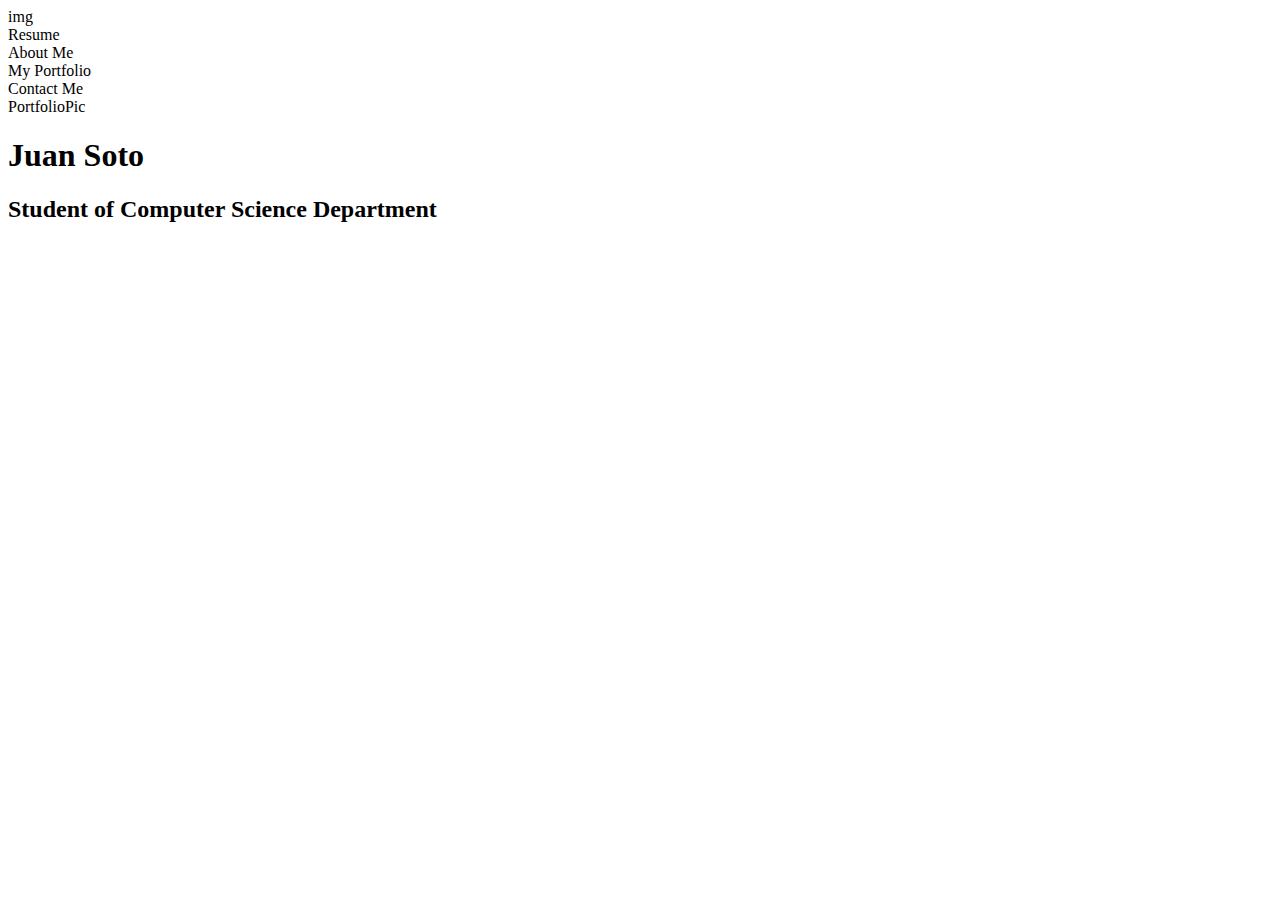
==== src/index.html @ fd96040c "Added work for Hw3 Index and class work" ====
<!DOCTYPE html>
<html lang="en">
<head>
    <meta charset="UTF-8">
    <meta http-equiv="X-UA-Compatible" content="IE=edge">
    <meta name="viewport" content="width=device-width, initial-scale=1.0">
    <title>Document</title>
</head>
<body>
    <header>
        <div>img</div>
        <nav>Resume</nav>
        <nav>About Me</nav>
        <nav>My Portfolio</nav>
        <nav>Contact Me</nav>
    </header>
    <main>
        <div>PortfolioPic</div>
        <h1>Juan Soto</h1>
        <h2>Student of Computer Science Department</h2>
    </main>
</body>
</html>
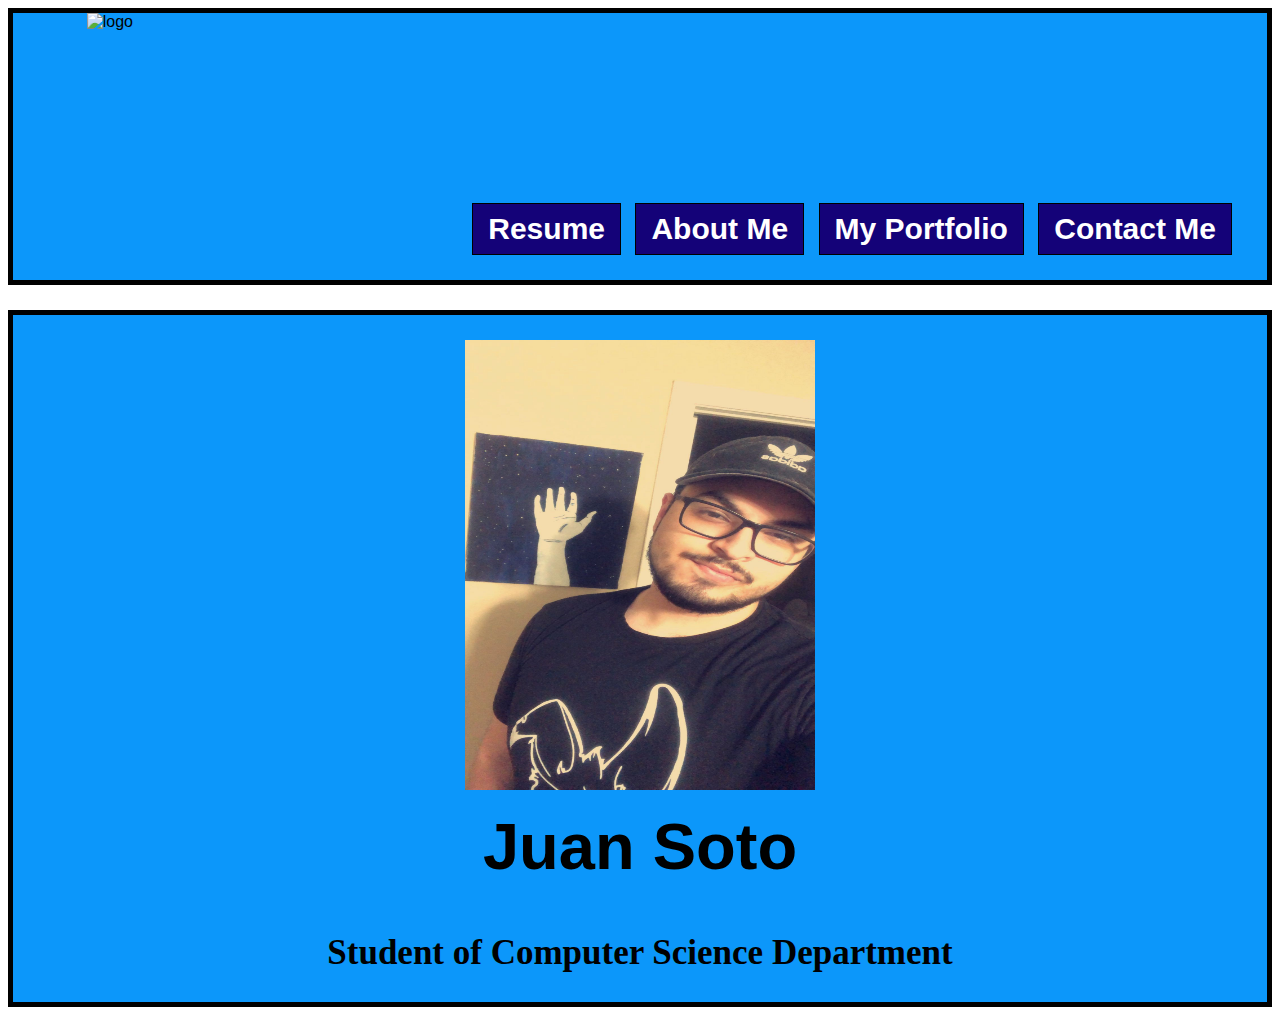
==== commit 95a5bab8: "Inserted final touches to Index Web page and added images to 'images' folder" ====
--- a/src/index.html
+++ b/src/index.html
@@ -4,20 +4,34 @@
     <meta charset="UTF-8">
     <meta http-equiv="X-UA-Compatible" content="IE=edge">
     <meta name="viewport" content="width=device-width, initial-scale=1.0">
-    <title>Document</title>
+    <link rel="stylesheet" href="/style/style.css">
+    <title>Index Page</title>
 </head>
 <body>
     <header>
-        <div>img</div>
-        <nav>Resume</nav>
-        <nav>About Me</nav>
-        <nav>My Portfolio</nav>
-        <nav>Contact Me</nav>
+        <div id="header-box">
+            <div class="header-img"><img src="http://www.sfasu.edu/themes/custom/sfa/css/images/logo.png" alt="logo"></div>
+            <div id="anchor-box">
+                <nav id="anchors"><a href="#resume">Resume</a></nav>
+            </div>
+            <div id="anchor-box">
+                <nav id="anchors"><a href="#about-me">About Me</a></nav>
+            </div>
+            <div id="anchor-box">
+                <nav id="anchors"><a href="#my-portfolio">My Portfolio</a></nav>
+            </div>
+            <div id="anchor-box">
+                <nav id="anchors"><a href="#contact-me">Contact Me</a></nav>
+            </div>
+        </div>
+        
     </header>
     <main>
-        <div>PortfolioPic</div>
-        <h1>Juan Soto</h1>
-        <h2>Student of Computer Science Department</h2>
+        <div class="info-box">
+            <div class="picture-box"><img id="self-portrait" src="/images/IMG_1965.JPG" alt="Self-Portrait"></div>
+            <h1>Juan Soto</h1>
+            <h2>Student of Computer Science Department</h2>
+        </div>
     </main>
 </body>
 </html>--- a/style/style.css
+++ b/style/style.css
@@ -0,0 +1,79 @@
+body {
+    background-image: url("https://i.pinimg.com/736x/f3/90/51/f3905139450f648eb3eb8feda64f0b1a.jpg");
+}
+
+#header-box {
+    border: 5px #000000 solid;
+    background-color: #0c97fa;
+    text-align: right;
+    font-family:Arial, Helvetica, sans-serif ;
+    padding-right: 25px;
+    padding-bottom: 25px;
+    min-height: 80px;
+}
+
+.header-img{
+    width: 120px;
+    height: 125px;
+}
+
+#anchor-box {
+    display: inline-block;
+    margin-right: 10px;
+}
+
+#anchors {
+    margin-top: 65px;
+    padding-bottom: auto;
+    padding-left: 15px;
+    padding-right: 15px;
+    border: 1px #000000 solid;
+    background-color: #140278;
+    font-weight: bold;
+    font-size: 30px;
+    color: #fff;
+    line-height: 50px;
+}
+
+a:link {
+    color: white;
+    text-decoration: none;
+}
+
+a:visited {
+    color: aqua;
+    text-decoration: none;
+}
+
+a:hover {
+    color: hotpink;
+    text-decoration: none;
+}
+
+.info-box {
+    background-color: #0c97fa;
+    margin-top: 25px;
+    border: 5px #000000 solid;
+    text-align: center;
+}
+
+.picture-box {
+    padding-top: 25px;
+}
+
+#self-portrait {
+    width: 350px;
+    height: 450px;
+}
+
+h1 {
+    margin-top: 15px;
+    font-size: 65px;
+    font-family:'Segoe UI', Tahoma, Geneva, Verdana, sans-serif;
+}
+
+h2 {
+    padding-top: 5px;
+    font-size: 35px;
+}
+
